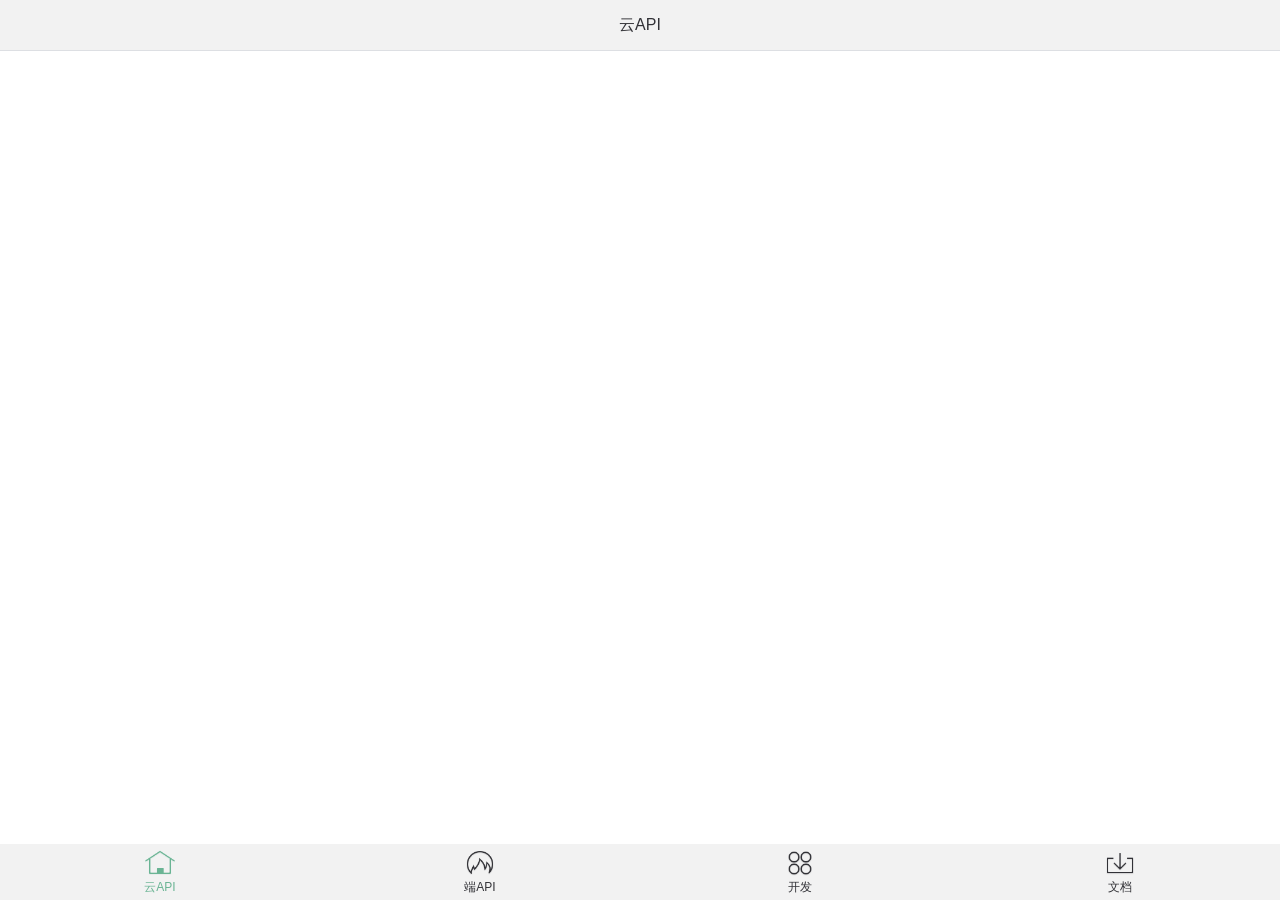
==== appLoader/widget/bottom/index.html @ c9ae3838 "add widget package" ====
<!doctype html>
<html>
<head>
    <meta charset="UTF-8">
    <meta name="viewport" content="maximum-scale=1.0,minimum-scale=1.0,user-scalable=0,width=device-width,initial-scale=1.0"/>
    <title>底部导航</title>
    <link rel="stylesheet" type="text/css" href="css/api.css"/>

    <style>
        html, body {
            height: 100%;
            width: 100%;
        }

        #wrap {
            height: 100%;
            display: -webkit-box;
            display: -webkit-flex;
            display: flex;
            -webkit-box-orient: vertical;
            -webkit-flex-flow: column;
            flex-flow: column;
        }

        #main {
            -webkit-box-flex: 1;
            -webkit-flex: 1;
            flex: 1;
        }

        #footer {
            width: 100%;
            text-align: center;
            height: 56px;
            line-height: 55px;
            background-color: #f2f2f2;
        }

        ul {

            display: -webkit-box;
            display: -webkit-flex;
            display: flex;
        }

        .cloud {
            background-image: url(image/bottombtn0101.png);
        }

        .client {
            background-image: url(image/bottombtn0201.png);
        }

        .dev {
            background-image: url(image/bottombtn0301.png);
        }

        .doc {
            background-image: url(image/bottombtn0401.png);
        }

        #footer li {
            -webkit-box-flex: 1;
            -webkit-flex: 1;
            flex: 1;
            height: 55px;
        }

        .bottom_btn {
            background-position-y: 4px;
            padding-top: 16px;
            font-size: 12px;
            color: #323237;
            width: 99%;
            height: 39px;
            background-repeat: no-repeat no-repeat;
            background-position-x: center;
            background-size: 30px;
        }

        .active .cloud {
            background-image: url(image/bottombtn0102.png);
        }

        .active .client {
            background-image: url(image/bottombtn0202.png);
        }

        .active .dev {
            background-image: url(image/bottombtn0302.png);
        }

        .active .doc {
            background-image: url(image/bottombtn0402.png);
        }

        .active .bottom_btn {
            color: #6ab494;
            background-size: 30px;
        }

        .topbar {
            background: #f2f2f2;
            height: 50px;
            border-bottom: 1px solid #DDDFE3;
            line-height: 50px;
            text-align: center;
            display: none;
            color: #323237;
        }

        .activebar {
            display: block;
        }
    </style>
</head>
<body>
<div id="wrap">
    <header>
        <div id="cloud" class="topbar  activebar">
            云API
        </div>
        <div id="client" class="topbar  ">
            端API
        </div>
        <div id="dev" class="topbar ">
            开发
        </div>
        <div id="doc" class="topbar ">
            文档
        </div>
    </header>
    <div id="main">

    </div>
    <div id="footer">
        <ul>
            <li tapmode="active" class="active" onclick="randomSwitchBtn(this,'cloud',0)">
                <a class="bottom_btn cloud">云API</a>
            </li>

            <li tapmode="active" onclick="randomSwitchBtn(this,'client',1)">
                <a class="bottom_btn client ">端API</a>
            </li>

            <li tapmode="active" onclick="randomSwitchBtn(this,'dev',2)">
                <a class="bottom_btn dev ">开发</a>
            </li>

            <li tapmode="active" onclick="randomSwitchBtn(this,'doc',3)">
                <a class="bottom_btn doc ">文档</a>
            </li>
        </ul>
    </div>
</div>
</body>
<script type="text/javascript" src="script/api.js"></script>
<script type="text/javascript">
    apiready = function () {
        var $header = $api.dom('header');
        $api.fixIos7Bar($header);
        var $body = $api.dom('body');
        var $footer = $api.byId('footer');
        var header_h = $api.offset($header).h;
        var body_h = $api.offset($body).h;
        var footer_h = $api.offset($footer).h;
        var rect_h = body_h - header_h - footer_h;
        api.openFrameGroup({
            name: 'group',
            scrollEnabled: false,
            rect: {x: 0, y: header_h, w: 'auto', h: rect_h},
            index: 0,
            frames: [
                {
                    name: 'frame1',
                    url: 'html/frame1.html'
                },
                {
                    name: 'frame2',
                    url: 'html/frame2.html'
                },
                {
                    name: 'frame3',
                    url: 'html/frame3.html'
                },
                {
                    name: 'frame4',
                    url: 'html/frame4.html'
                }
            ]
        }, function (ret, err) {
        });

    }
    // 随意切换按钮
    function randomSwitchBtn(obj, name, index) {
        var $header = $api.dom('header');
        var $titleBar = $api.domAll($header, '.topbar');
        for (var i = 0; i < $titleBar.length; i++) {
            $api.removeCls($titleBar[i], 'activebar');
        }
        $api.addCls($api.byId(name), 'activebar');
        var $footer = $api.byId('footer');
        var $footerBar = $api.domAll($footer, 'li');
        for (var j = 0; j < $footerBar.length; j++) {
            $api.removeCls($footerBar[j], 'active');
        }
        $api.addCls(obj, 'active');
        api.setFrameGroupIndex({
            name: 'group',
            index: index
        });

    }
</script>
</html>
---- appLoader/widget/bottom/css/api.css ----
html{
	font-family: sans-serif;
}
html,body,header,section,footer,div,ul,ol,li,img,a,span,em,del,legend,center,strong,var,fieldset,form,label,dl,dt,dd,cite,input,hr,time,mark,code,figcaption,figure,textarea,h1,h2,h3,h4,h5,h6,p{
	margin:0;
	border:0;
	padding:0;
	font-style:normal;
}
html,body {
	-webkit-touch-callout:none;
	-webkit-text-size-adjust:none;
	-webkit-tap-highlight-color:rgba(0, 0, 0, 0);
	-webkit-user-select:none;
	background-color: #fff;
}
nav,article,aside,details,main,header,footer,section,fieldset,figcaption,figure{
	display: block;
}
img,a,button,em,del,strong,var,label,cite,small,time,mark,code,textarea{
	display:inline-block;
}
header,section,footer {
	position:relative;
}
ol,ul{
	list-style:none;
}
input,button,textarea {
	border:0;
	margin:0;
	padding:0;
	font-size:1em;
	line-height:1em;
	/*-webkit-appearance:none;*/
	background-color:rgba(0, 0, 0, 0);
}
span{
	display:inline-block;
}
a:active, a:hover {
  outline: 0;
}
a, a:visited{
	text-decoration:none;
}

label, .wordWrap{
    word-wrap: break-word;
    word-break: break-all;
}
table {
  border-collapse: collapse;
  border-spacing: 0;
}
td,th {
  padding: 0;
}
.clearfix:after{
	content: ' ';
	display: block;
	clear: both;
	visibility:hidden;
	line-height: 0;
	height:0;
}
.loading_more{
	display: block;
	height: 1.5em;
	width: 100%;
}
.loading_more:before {
	display: inline-block; vertical-align: text-bottom;
	content: ' '; height: 16px; width: 16px; margin-right: 6px;
	background: url(../image/loading_more.gif) no-repeat center;
	-webkit-background-size: contain;
	background-size: contain;
} 
.loading_more:after {
	content: '加载更多';	
}
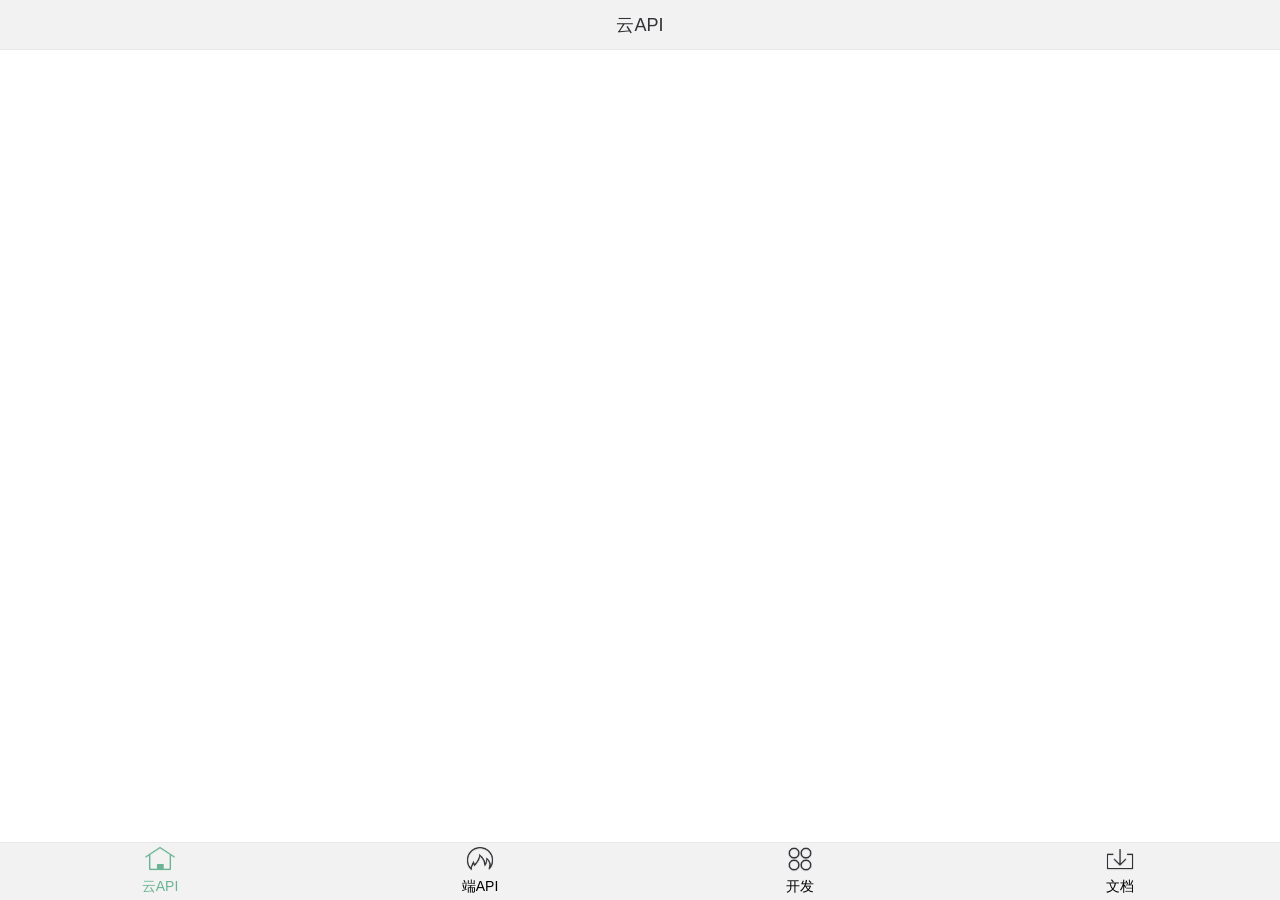
==== commit 9524230f: "replace with the new widget files" ====
--- a/appLoader/widget/bottom/index.html
+++ b/appLoader/widget/bottom/index.html
@@ -4,213 +4,106 @@
     <meta charset="UTF-8">
     <meta name="viewport" content="maximum-scale=1.0,minimum-scale=1.0,user-scalable=0,width=device-width,initial-scale=1.0"/>
     <title>底部导航</title>
-    <link rel="stylesheet" type="text/css" href="css/api.css"/>
-
+    <link rel="stylesheet" type="text/css" href="./css/api.css"/>
+    <link rel="stylesheet" type="text/css" href="./css/style.css"/>
     <style>
-        html, body {
-            height: 100%;
-            width: 100%;
-        }
-
-        #wrap {
-            height: 100%;
-            display: -webkit-box;
-            display: -webkit-flex;
-            display: flex;
-            -webkit-box-orient: vertical;
-            -webkit-flex-flow: column;
-            flex-flow: column;
-        }
-
-        #main {
-            -webkit-box-flex: 1;
-            -webkit-flex: 1;
-            flex: 1;
-        }
-
-        #footer {
-            width: 100%;
-            text-align: center;
-            height: 56px;
-            line-height: 55px;
-            background-color: #f2f2f2;
-        }
-
-        ul {
-
-            display: -webkit-box;
-            display: -webkit-flex;
-            display: flex;
-        }
-
-        .cloud {
-            background-image: url(image/bottombtn0101.png);
-        }
-
-        .client {
-            background-image: url(image/bottombtn0201.png);
-        }
-
-        .dev {
-            background-image: url(image/bottombtn0301.png);
-        }
-
-        .doc {
-            background-image: url(image/bottombtn0401.png);
-        }
-
-        #footer li {
-            -webkit-box-flex: 1;
-            -webkit-flex: 1;
-            flex: 1;
-            height: 55px;
-        }
-
-        .bottom_btn {
-            background-position-y: 4px;
-            padding-top: 16px;
-            font-size: 12px;
-            color: #323237;
-            width: 99%;
-            height: 39px;
-            background-repeat: no-repeat no-repeat;
-            background-position-x: center;
-            background-size: 30px;
-        }
-
-        .active .cloud {
-            background-image: url(image/bottombtn0102.png);
-        }
-
-        .active .client {
-            background-image: url(image/bottombtn0202.png);
-        }
-
-        .active .dev {
-            background-image: url(image/bottombtn0302.png);
-        }
-
-        .active .doc {
-            background-image: url(image/bottombtn0402.png);
-        }
-
-        .active .bottom_btn {
-            color: #6ab494;
-            background-size: 30px;
-        }
-
-        .topbar {
-            background: #f2f2f2;
-            height: 50px;
-            border-bottom: 1px solid #DDDFE3;
-            line-height: 50px;
-            text-align: center;
-            display: none;
-            color: #323237;
-        }
-
-        .activebar {
-            display: block;
-        }
+        header{ background-color: #f2f2f2; }
+        header ul li { height: 50px; line-height: 50px; text-align: center; display: none; color: #323237; position: relative;font-size: 18px;  }
+        header ul li.active{ display: block; }
+        #footer{  background-color: #f2f2f2; }
+        #footer ul li{  padding-top: 36px; padding-bottom: 4px; background: url() no-repeat center 2px; background-size: auto 30px; text-align: center; }
+        #footer ul li.active{ color: #6ab494; }
+        #footer ul li:nth-child(1){ background-image: url(./image/bottombtn0101.png); }
+        #footer ul li:nth-child(2){ background-image: url(./image/bottombtn0201.png); }
+        #footer ul li:nth-child(3){ background-image: url(./image/bottombtn0301.png); }
+        #footer ul li:nth-child(4){ background-image: url(./image/bottombtn0401.png); }
+        #footer ul li:nth-child(1).active{ background-image: url(./image/bottombtn0102.png); }
+        #footer ul li:nth-child(2).active{ background-image: url(./image/bottombtn0202.png); }
+        #footer ul li:nth-child(3).active{ background-image: url(./image/bottombtn0302.png); }
+        #footer ul li:nth-child(4).active{ background-image: url(./image/bottombtn0402.png); }
     </style>
 </head>
 <body>
-<div id="wrap">
+<div id="wrap" class="flex-wrap flex-vertical">
     <header>
-        <div id="cloud" class="topbar  activebar">
-            云API
-        </div>
-        <div id="client" class="topbar  ">
-            端API
-        </div>
-        <div id="dev" class="topbar ">
-            开发
-        </div>
-        <div id="doc" class="topbar ">
-            文档
-        </div>
+        <ul>
+            <li class="border-b active" >云API</li>
+            <li class="border-b" >端API</li>
+            <li class="border-b" >开发</li>
+            <li class="border-b" >文档</li>
+        </ul>
     </header>
-    <div id="main">
+    <div id="main" class="flex-con">
 
     </div>
-    <div id="footer">
-        <ul>
-            <li tapmode="active" class="active" onclick="randomSwitchBtn(this,'cloud',0)">
-                <a class="bottom_btn cloud">云API</a>
-            </li>
-
-            <li tapmode="active" onclick="randomSwitchBtn(this,'client',1)">
-                <a class="bottom_btn client ">端API</a>
-            </li>
-
-            <li tapmode="active" onclick="randomSwitchBtn(this,'dev',2)">
-                <a class="bottom_btn dev ">开发</a>
-            </li>
-
-            <li tapmode="active" onclick="randomSwitchBtn(this,'doc',3)">
-                <a class="bottom_btn doc ">文档</a>
-            </li>
+    <div id="footer" class="border-t">
+        <ul class="flex-wrap" >
+            <li tapmode="hover" onclick="randomSwitchBtn( this );" class="flex-con active" >云API</li>
+            <li tapmode="hover" onclick="randomSwitchBtn( this );" class="flex-con" >端API</li>
+            <li tapmode="hover" onclick="randomSwitchBtn( this );" class="flex-con" >开发</li>
+            <li tapmode="hover" onclick="randomSwitchBtn( this );" class="flex-con" >文档</li>
         </ul>
     </div>
 </div>
 </body>
+</html>
 <script type="text/javascript" src="script/api.js"></script>
 <script type="text/javascript">
     apiready = function () {
-        var $header = $api.dom('header');
-        $api.fixIos7Bar($header);
-        var $body = $api.dom('body');
-        var $footer = $api.byId('footer');
-        var header_h = $api.offset($header).h;
-        var body_h = $api.offset($body).h;
-        var footer_h = $api.offset($footer).h;
-        var rect_h = body_h - header_h - footer_h;
+        $api.fixStatusBar( $api.dom('header') );
+        api.setStatusBarStyle({
+            style: 'dark',
+            color: '#6ab494'
+        });
+        funIniGroup();
+    }
+
+    function funIniGroup(){
+        var eHeaderLis = $api.domAll('header li'),
+            frames = [];
+        for (var i = 0,len = eHeaderLis.length; i < len; i++) {
+                frames.push( { 
+                    name: 'frame'+i, 
+                    url: './html/frame'+i+'.html', 
+                    bgColor : 'rgba(0,0,0,.2)',
+                    bounces:true
+                } )
+        }
         api.openFrameGroup({
             name: 'group',
             scrollEnabled: false,
-            rect: {x: 0, y: header_h, w: 'auto', h: rect_h},
+            rect: {
+                x: 0, 
+                y: $api.dom('header').offsetHeight, 
+                w: api.winWidth, 
+                h: $api.dom('#main').offsetHeight
+            },
             index: 0,
-            frames: [
-                {
-                    name: 'frame1',
-                    url: 'html/frame1.html'
-                },
-                {
-                    name: 'frame2',
-                    url: 'html/frame2.html'
-                },
-                {
-                    name: 'frame3',
-                    url: 'html/frame3.html'
-                },
-                {
-                    name: 'frame4',
-                    url: 'html/frame4.html'
-                }
-            ]
+            frames: frames
         }, function (ret, err) {
+
         });
+    }
 
-    }
     // 随意切换按钮
-    function randomSwitchBtn(obj, name, index) {
-        var $header = $api.dom('header');
-        var $titleBar = $api.domAll($header, '.topbar');
-        for (var i = 0; i < $titleBar.length; i++) {
-            $api.removeCls($titleBar[i], 'activebar');
+    function randomSwitchBtn( tag ) {
+        if( tag == $api.dom('#footer li.active') )return;
+        var eFootLis = $api.domAll('#footer li'),
+            eHeaderLis = $api.domAll('header li'),
+            index = 0;
+        for (var i = 0,len = eFootLis.length; i < len; i++) {
+            if( tag == eFootLis[i] ){
+                index = i;
+            }else{
+                $api.removeCls(eFootLis[i], 'active');
+                $api.removeCls(eHeaderLis[i], 'active');
+            }
         }
-        $api.addCls($api.byId(name), 'activebar');
-        var $footer = $api.byId('footer');
-        var $footerBar = $api.domAll($footer, 'li');
-        for (var j = 0; j < $footerBar.length; j++) {
-            $api.removeCls($footerBar[j], 'active');
-        }
-        $api.addCls(obj, 'active');
+        $api.addCls( eFootLis[index], 'active');
+        $api.addCls( eHeaderLis[index], 'active');
         api.setFrameGroupIndex({
             name: 'group',
             index: index
         });
-
     }
-</script>
-</html>+</script>
--- a/appLoader/widget/bottom/css/style.css
+++ b/appLoader/widget/bottom/css/style.css
@@ -0,0 +1,14 @@
+html,body {  font-size:14px; height:100%;  }
+.hover{ opacity: .8; }
+
+.flex-wrap{ display: -webkit-box;	display: -webkit-flex;	display: flex; }
+.flex-con{     -webkit-box-flex: 1;     -webkit-flex: 1;    flex: 1;}
+.flex-vertical{ -webkit-box-orient: vertical;-webkit-flex-flow: column;flex-flow: column;}
+
+.border-t,
+.border-b{ position:relative;  }
+.border-t:before,
+.border-b:after{     content: '';     position: absolute;     left: 0;  top:0;     background: #ddd;   right:0;    height: 1px;     -webkit-transform: scaleY(0.5);             transform: scaleY(0.5);     -webkit-transform-origin: 0 0;             transform-origin: 0 0; }
+.border-b:after{ top:auto; bottom:0;  }
+
+#wrap{ height: 100%; }
